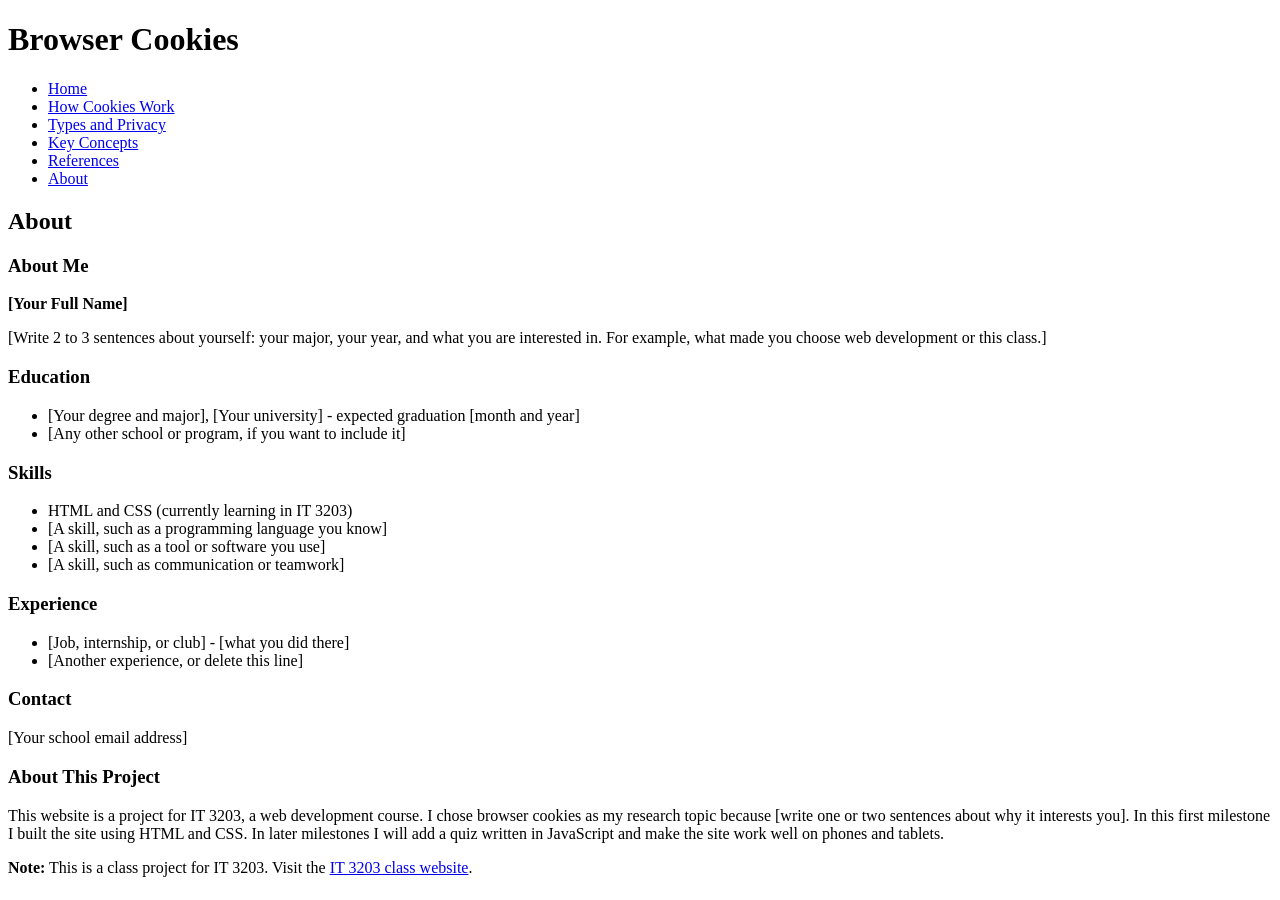
==== about.html @ 404ef50f "Add files via upload" ====
<!DOCTYPE html>
<html lang="en">
<head>
  <meta charset="UTF-8">
  <title>About | Browser Cookies</title>
  <!-- Links this page to the site's one CSS file -->
  <link rel="stylesheet" href="css/images/style.css">
</head>
<body>

 
  <header>
    <h1>Browser Cookies</h1>
    <nav>
      <ul>
        <li><a href="index.html">Home</a></li>
        <li><a href="how-cookies-work.html">How Cookies Work</a></li>
        <li><a href="cookie-types-privacy.html">Types and Privacy</a></li>
        <li><a href="key-concepts.html">Key Concepts</a></li>
        <li><a href="references.html">References</a></li>
        <li><a href="about.html">About</a></li>
      </ul>
    </nav>
  </header>

  <main>
    <h2>About</h2>

    <!-- About Me -->
    <h3>About Me</h3>
    <p><b>[Your Full Name]</b></p>
    <p>
      [Write 2 to 3 sentences about yourself: your major, your year, and what
      you are interested in. For example, what made you choose web development
      or this class.]
    </p>

    <h3>Education</h3>
    <ul>
      <li>[Your degree and major], [Your university] - expected graduation [month and year]</li>
      <li>[Any other school or program, if you want to include it]</li>
    </ul>

    <h3>Skills</h3>
    <ul>
      <li>HTML and CSS (currently learning in IT 3203)</li>
      <li>[A skill, such as a programming language you know]</li>
      <li>[A skill, such as a tool or software you use]</li>
      <li>[A skill, such as communication or teamwork]</li>
    </ul>

    <h3>Experience</h3>
    <ul>
      <li>[Job, internship, or club] - [what you did there]</li>
      <li>[Another experience, or delete this line]</li>
    </ul>

    <h3>Contact</h3>
    <p>[Your school email address]</p>

    <!-- About this project -->
    <h3>About This Project</h3>
    <p>
      This website is a project for IT 3203, a web development course. I chose
      browser cookies as my research topic because [write one or two sentences
      about why it interests you]. In this first milestone I built the site
      using HTML and CSS. In later milestones I will add a quiz written in
      JavaScript and make the site work well on phones and tablets.
    </p>
    <p class="note">
      <b>Note:</b> This is a class project for IT 3203. Visit the
      <a href="https://ksuweb.github.io/IT3203/">IT 3203 class website</a>.
    </p>
  </main>

  <!--
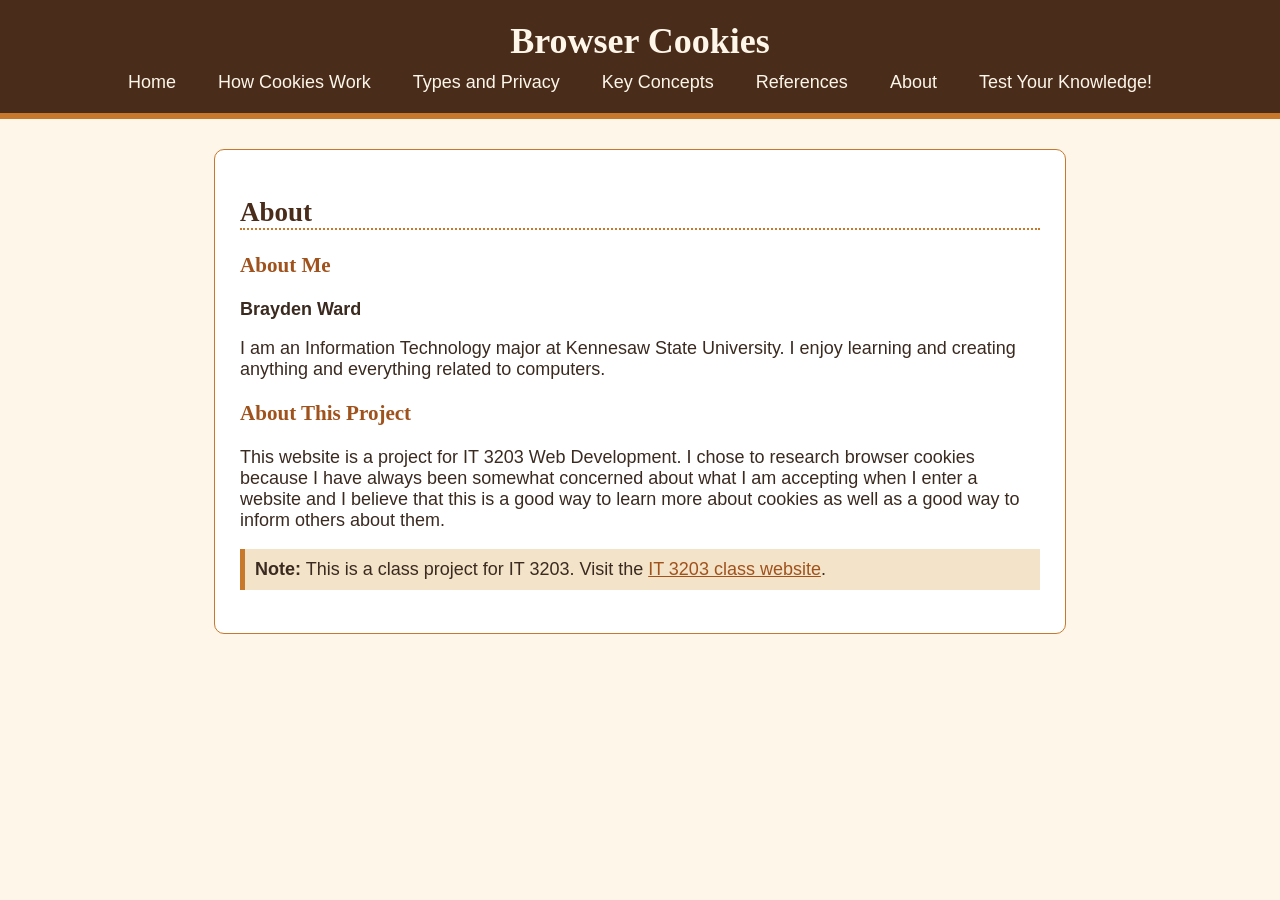
==== commit 42fba27e: "Add files via upload" ====
--- a/about.html
+++ b/about.html
@@ -13,12 +13,13 @@
     <h1>Browser Cookies</h1>
     <nav>
       <ul>
-        <li><a href="index.html">Home</a></li>
+     <li><a href="index.html">Home</a></li>
         <li><a href="how-cookies-work.html">How Cookies Work</a></li>
         <li><a href="cookie-types-privacy.html">Types and Privacy</a></li>
         <li><a href="key-concepts.html">Key Concepts</a></li>
         <li><a href="references.html">References</a></li>
         <li><a href="about.html">About</a></li>
+        <li><a href="quiz.html">Test Your Knowledge!</a></li>
       </ul>
     </nav>
   </header>
@@ -28,44 +29,24 @@
 
     <!-- About Me -->
     <h3>About Me</h3>
-    <p><b>[Your Full Name]</b></p>
+    <p><b>Brayden Ward</b></p>
     <p>
-      [Write 2 to 3 sentences about yourself: your major, your year, and what
-      you are interested in. For example, what made you choose web development
-      or this class.]
+      I am an Information Technology major at Kennesaw State University.
+      I enjoy learning and creating anything and everything related to computers.
     </p>
 
-    <h3>Education</h3>
-    <ul>
-      <li>[Your degree and major], [Your university] - expected graduation [month and year]</li>
-      <li>[Any other school or program, if you want to include it]</li>
-    </ul>
+   
 
-    <h3>Skills</h3>
-    <ul>
-      <li>HTML and CSS (currently learning in IT 3203)</li>
-      <li>[A skill, such as a programming language you know]</li>
-      <li>[A skill, such as a tool or software you use]</li>
-      <li>[A skill, such as communication or teamwork]</li>
-    </ul>
-
-    <h3>Experience</h3>
-    <ul>
-      <li>[Job, internship, or club] - [what you did there]</li>
-      <li>[Another experience, or delete this line]</li>
-    </ul>
-
-    <h3>Contact</h3>
-    <p>[Your school email address]</p>
+    
 
     <!-- About this project -->
     <h3>About This Project</h3>
     <p>
-      This website is a project for IT 3203, a web development course. I chose
-      browser cookies as my research topic because [write one or two sentences
-      about why it interests you]. In this first milestone I built the site
-      using HTML and CSS. In later milestones I will add a quiz written in
-      JavaScript and make the site work well on phones and tablets.
+      This website is a project for IT 3203 Web Development. I chose to
+      research browser cookies because I have always been somewhat concerned
+      about what I am accepting when I enter a website and I believe that
+      this is a good way to learn more about cookies as well as a good
+      way to inform others about them.
     </p>
     <p class="note">
       <b>Note:</b> This is a class project for IT 3203. Visit the
@@ -73,4 +54,4 @@
     </p>
   </main>
 
-  <!--+ 
--- a/css/images/style.css
+++ b/css/images/style.css
@@ -0,0 +1,280 @@
+
+/*  General body  */
+body {
+  font-family: Arial, sans-serif;   /* font for all text */
+  font-size: 18px;                  /* text size */
+  color: #3a2a20;                   /* text color */
+  background-color: #fdf6e9;        /* page background color */
+  margin: 0;                        /* removes the default space around the page */
+}
+
+/* General Headings */
+h1, h2, h3, h4 {
+  font-family: Georgia, serif;
+}
+
+/* Header */
+header {
+  background-color: #4a2c1a;
+  border-bottom: 6px solid #c8782a;  
+  padding: 20px;                    
+  text-align: center;
+}
+
+h1 {
+  color: #fdf6e9;
+  margin: 0 0 10px 0;              
+}
+
+/* Menu */
+nav ul {
+  display: flex;
+  justify-content: center;          
+  gap: 10px;                         
+  list-style: none;                
+  margin: 0;
+  padding: 0;
+}
+
+/* Menu links */
+nav a {
+  color: #fdf6e9;
+  text-decoration: none;             
+  padding: 8px 16px;
+  border-radius: 20px;             
+}
+
+/* Hover Effect */
+nav a:hover {
+  background-color: #e8a04c;
+  color: #4a2c1a;
+}
+
+
+a {
+  color: #a0521d;
+}
+
+a:hover {
+  color: #4a2c1a;
+}
+
+/* Main */
+main {
+  max-width: 800px;                
+  margin: 30px auto;                 
+  padding: 25px;
+  background-color: white;
+  border: 1px solid #c8782a;
+  border-radius: 10px;
+}
+
+/* Headings */
+h2 {
+  color: #4a2c1a;
+  border-bottom: 2px dotted #c8782a; 
+}
+
+h3 {
+  color: #a0521d;
+}
+
+h4 {
+  color: #4a2c1a;
+}
+
+/* Tables */
+table {
+  border-collapse: collapse;         
+  width: 100%;
+  margin: 15px 0;
+}
+
+th, td {
+  border: 1px solid #c8782a;
+  padding: 10px;
+  text-align: left;
+}
+
+th {
+  background-color: #4a2c1a;
+  color: #fdf6e9;
+}
+
+/*Images  */
+img {
+  max-width: 100%;                   
+  border: 3px solid #c8782a;
+  border-radius: 10px;
+}
+
+/* Note Class  */
+.note {
+  background-color: #f3e3c8;
+  border-left: 5px solid #c8782a;
+  padding: 10px;
+}
+
+/* Intro ID */
+#intro {
+  font-style: italic;
+  border-bottom: 2px dotted #c8782a;
+  padding-bottom: 10px;
+}
+
+/* Steps Class */
+.steps li {
+  background-color: #f3e3c8;
+  border: 1px solid #c8782a;
+  border-left: 5px solid #c8782a;
+  padding: 12px;
+  margin-bottom: 10px;
+}
+
+.steps li:hover {
+  background-color: #fbe9cc;
+  border-left-color: #4a2c1a;
+}
+
+
+
+/*  Footer */
+footer {
+  background-color: #4a2c1a;
+  color: #fdf6e9;
+  border-top: 6px solid #c8782a;
+  text-align: center;
+  padding: 20px;
+  font-size: 14px;
+}
+
+footer a {
+  color: #e8a04c;
+}
+/* ----- Quiz ----- */
+
+/* Timer */
+.timer {
+  font-size: 24px;
+  font-weight: bold;
+  text-align: center;
+  color: #4a2c1a;
+  background-color: #f3e3c8;
+  border: 2px solid #c8782a;
+  border-radius: 10px;
+  padding: 12px;
+  margin: 20px 0 30px 0;
+}
+
+
+.question {
+  background-color: #fdf6e9;
+  border: 1px solid #c8782a;
+  border-radius: 10px;
+  padding: 20px 25px;
+  margin-bottom: 30px;
+}
+
+.question legend {
+  font-weight: bold;
+  color: #a0521d;
+  padding: 0 10px;
+}
+
+.question p {
+  font-size: 20px;
+  line-height: 1.5;
+  margin: 5px 0 15px 0;
+}
+
+
+.question label {
+  display: block;
+  background-color: white;
+  border: 1px solid #e0c9a6;
+  border-radius: 6px;
+  padding: 12px 15px;
+  margin-bottom: 10px;
+}
+
+.question label:hover {
+  background-color: #f3e3c8;
+}
+
+
+.choice {
+  margin-right: 12px;
+}
+
+
+.blank {
+  font-size: 18px;
+  padding: 10px;
+  width: 70%;
+  border: 2px solid #c8782a;
+  border-radius: 6px;
+}
+
+
+button {
+  font-size: 18px;
+  padding: 12px 28px;
+  margin: 10px 15px 10px 0;
+  background-color: #4a2c1a;
+  color: #fdf6e9;
+  border: none;
+  border-radius: 6px;
+  cursor: pointer;
+}
+
+button:hover {
+  background-color: #a0521d;
+}
+
+
+#results {
+  margin-top: 30px;
+}
+
+.pass {
+  background-color: #e3f4e6;
+  border: 2px solid #2e7d32;
+  border-radius: 10px;
+  color: #1b5e20;
+  padding: 15px;
+  text-align: center;
+  margin-bottom: 20px;
+}
+
+.fail {
+  background-color: #fbe4e4;
+  border: 2px solid #c62828;
+  border-radius: 10px;
+  color: #8e1b1b;
+  padding: 15px;
+  text-align: center;
+  margin-bottom: 20px;
+}
+
+
+.big {
+  font-size: 48px;
+  font-weight: bold;
+  margin: 5px 0;
+}
+
+.correct {
+  color: #1b5e20;
+  background-color: #f1faf2;
+  border-left: 5px solid #2e7d32;
+  padding: 10px 15px;
+  margin-bottom: 10px;
+}
+
+.incorrect {
+  color: #8e1b1b;
+  background-color: #fdf1f1;
+  border-left: 5px solid #c62828;
+  padding: 10px 15px;
+  margin-bottom: 10px;
+}
